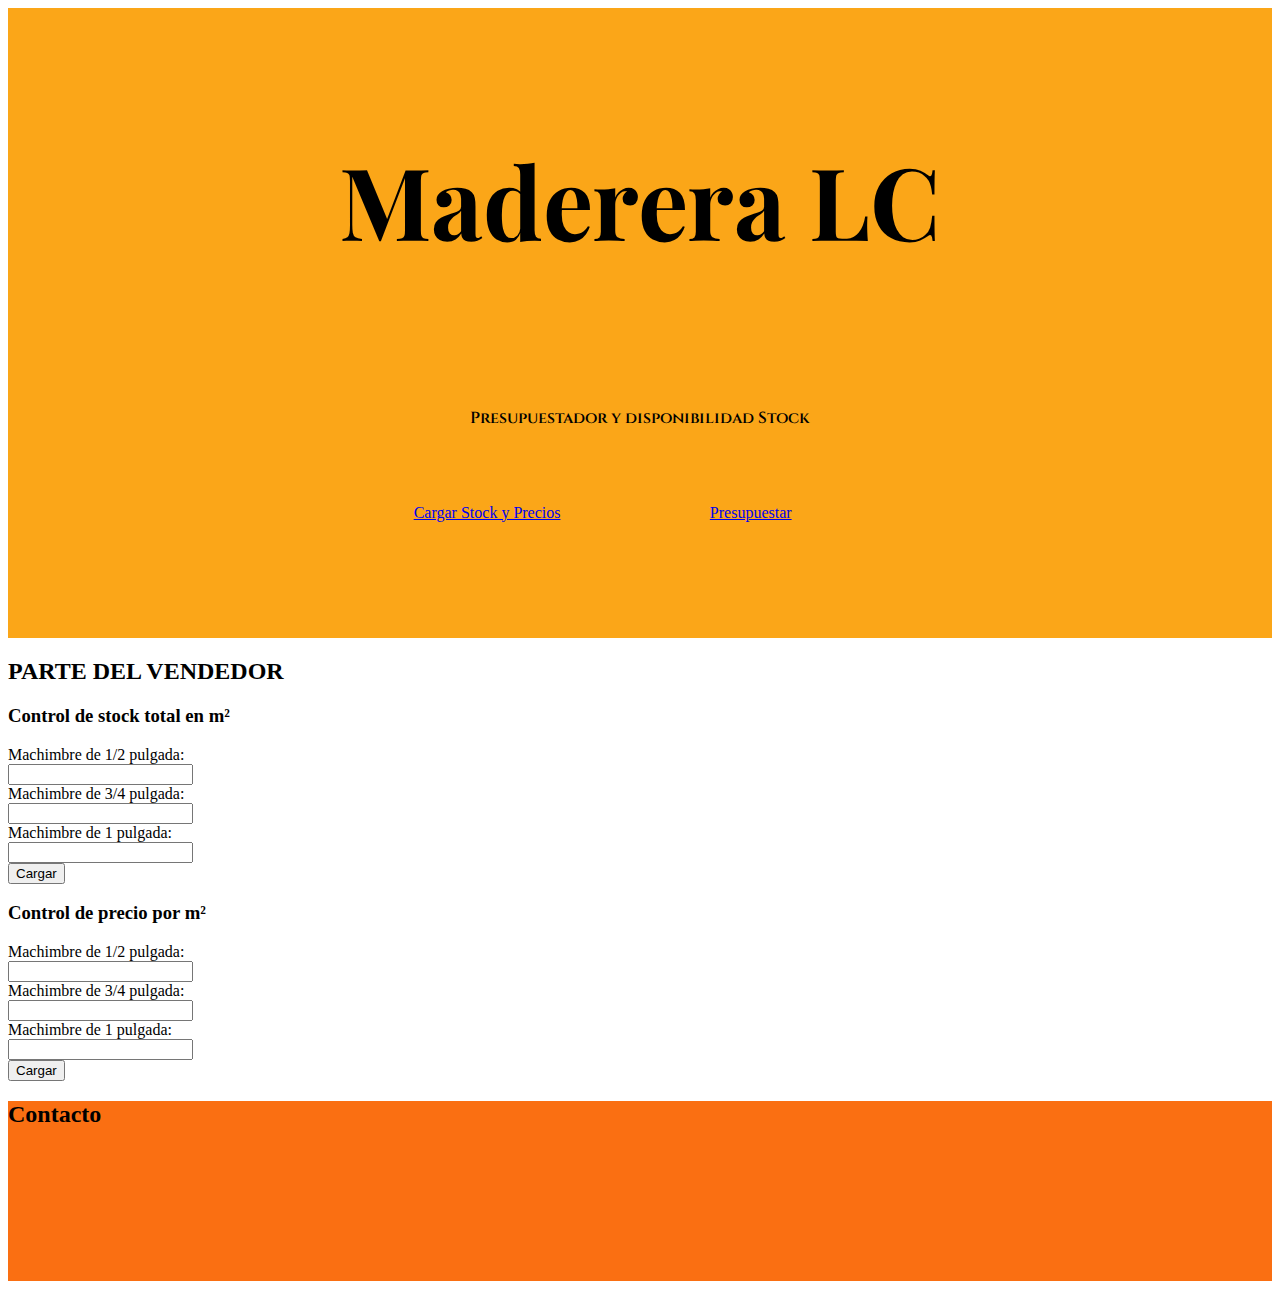
==== control.html @ 330bb5c9 "Se maqueto y se dividio los sectores de 'control de stock' y 'presupuesto'. Se mejoro la visualizaci" ====
<!DOCTYPE html>
<html lang="es">

<head>
  <!-- Required meta tags -->
  <meta charset="utf-8">
  <meta name="viewport" content="width=device-width, initial-scale=1, shrink-to-fit=no">
  <!-- Fonts -->
  <link rel="preconnect" href="https://fonts.gstatic.com">
  <link href="https://fonts.googleapis.com/css2?family=Playfair+Display:ital,wght@0,400;0,600;1,400;1,600&display=swap"
    rel="stylesheet">
  <link href="https://fonts.googleapis.com/css2?family=Cinzel:wght@400;600;800&display=swap" rel="stylesheet">
  <!-- CSS -->
  <link rel="stylesheet" href="https://cdn.jsdelivr.net/npm/bootstrap@4.5.3/dist/css/bootstrap.min.css"
    integrity="sha384-TX8t27EcRE3e/ihU7zmQxVncDAy5uIKz4rEkgIXeMed4M0jlfIDPvg6uqKI2xXr2" crossorigin="anonymous">
  <link rel="stylesheet" href="css/style.css">
  <title>Control Stock y Precios - LC</title>
</head>

<body>
  <div class="container-fluid">
    <div class="row">
      <header class="col-12 col-sm-12 col-md-12 centerInXY">
        <h1 class="col-12 col-sm-12 col-md-12 text--alignCenter">Maderera LC</h1>
        <p class="col-12 col-sm-12 col-md-12 text--alignCenter capitalFont">Presupuestador y disponibilidad Stock</p>
        <div class="col-md-12 btnIndex">
          <a href="#control" class="btn btn-warning">Cargar Stock y Precios<a>
          <a href="index.html" class="btn btn-info">Presupuestar<a>
        </div>
      </header>
    </div>
  </div>

  <div class="container-fluid" id="control">
    <div class="row">
      <h2 class="col-md-12">PARTE DEL VENDEDOR</h2>
      <div class="col-md-6">
        <h3 class="col-md-12">Control de stock total en m²</h3>
        <form>
          <div class="row">
            <label class="col-sm-6 col-form-label">Machimbre de 1/2 pulgada:</label>
            <div class="col-sm-6">
              <input type="number" class="form-control" id="stockMedia">
            </div>
          </div>
          <div class="row">
            <label class="col-sm-6 col-form-label">Machimbre de 3/4 pulgada:</label>
            <div class="col-sm-6">
              <input type="number" class="form-control" id="stockTrescuarto">
            </div>
          </div>
          <div class="row">
            <label class="col-sm-6 col-form-label">Machimbre de 1 pulgada:</label>
            <div class="col-sm-6">
              <input type="number" class="form-control" id="stockUna">
            </div>
          </div>
          <button type="button" onclick="cargarStock()" class="btn btn-primary">Cargar</button>
        </form>

      </div>

      <div class="col-md-6">
        <h3 class="col-md-12">Control de precio por m²</h3>
        <form>
          <div class="row">
            <label class="col-sm-6 col-form-label">Machimbre de 1/2 pulgada:</label>
            <div class="col-sm-6">
              <input type="number" class="form-control" id="precioMedia">
            </div>
          </div>
          <div class="row">
            <label class="col-sm-6 col-form-label">Machimbre de 3/4 pulgada:</label>
            <div class="col-sm-6">
              <input type="number" class="form-control" id="precioTrescuarto">
            </div>
          </div>
          <div class="row">
            <label class="col-sm-6 col-form-label">Machimbre de 1 pulgada:</label>
            <div class="col-sm-6">
              <input type="number" class="form-control" id="precioUna">
            </div>
          </div>
          <button type="button" onclick="cargarPrecios()" class="btn btn-primary">Cargar</button>
        </form>
      </div>
    </div>
  </div>

  <footer class="container-fluid">
    <div class="row">
      <h2>Contacto</h2>
    </div>
  </footer>


  <script src="https://code.jquery.com/jquery-3.5.1.slim.min.js"
    integrity="sha384-DfXdz2htPH0lsSSs5nCTpuj/zy4C+OGpamoFVy38MVBnE+IbbVYUew+OrCXaRkfj"
    crossorigin="anonymous"></script>
  <script src="https://cdn.jsdelivr.net/npm/bootstrap@4.5.3/dist/js/bootstrap.bundle.min.js"
    integrity="sha384-ho+j7jyWK8fNQe+A12Hb8AhRq26LrZ/JpcUGGOn+Y7RsweNrtN/tE3MoK7ZeZDyx"
    crossorigin="anonymous"></script>

  <script defer src="script.js"></script>

</body>

</html>
---- css/style.css ----
html {
  scroll-behavior: smooth; }

.centerInXY {
  display: grid;
  align-content: space-evenly;
  justify-content: center; }

.div--gridCentralX {
  display: grid;
  justify-content: center; }

.div--gridCentralY {
  display: grid;
  align-content: space-evenly; }

h1 {
  font-family: 'Playfair Display', serif;
  font-size: 100px; }

.capitalFont {
  font-family: 'Cinzel', serif;
  font-weight: 600; }

.text--alignCenter {
  text-align: center; }

header {
  background-color: #fba618;
  height: 70vh; }

footer {
  background-color: #fa6f12;
  height: 20vh;
  width: 100%; }

#mensajeResultado {
  display: flex;
  flex-flow: column nowrap;
  justify-content: center;
  align-items: center;
  background-color: darkgray; }

#mensajeStock {
  background-color: #fba618;
  color: black; }

.btnIndex {
  display: flex;
  flex-flow: row wrap;
  justify-content: space-evenly;
  align-items: center; }

@media (max-width: 576px) {
  h1 {
    font-size: 50px; } }
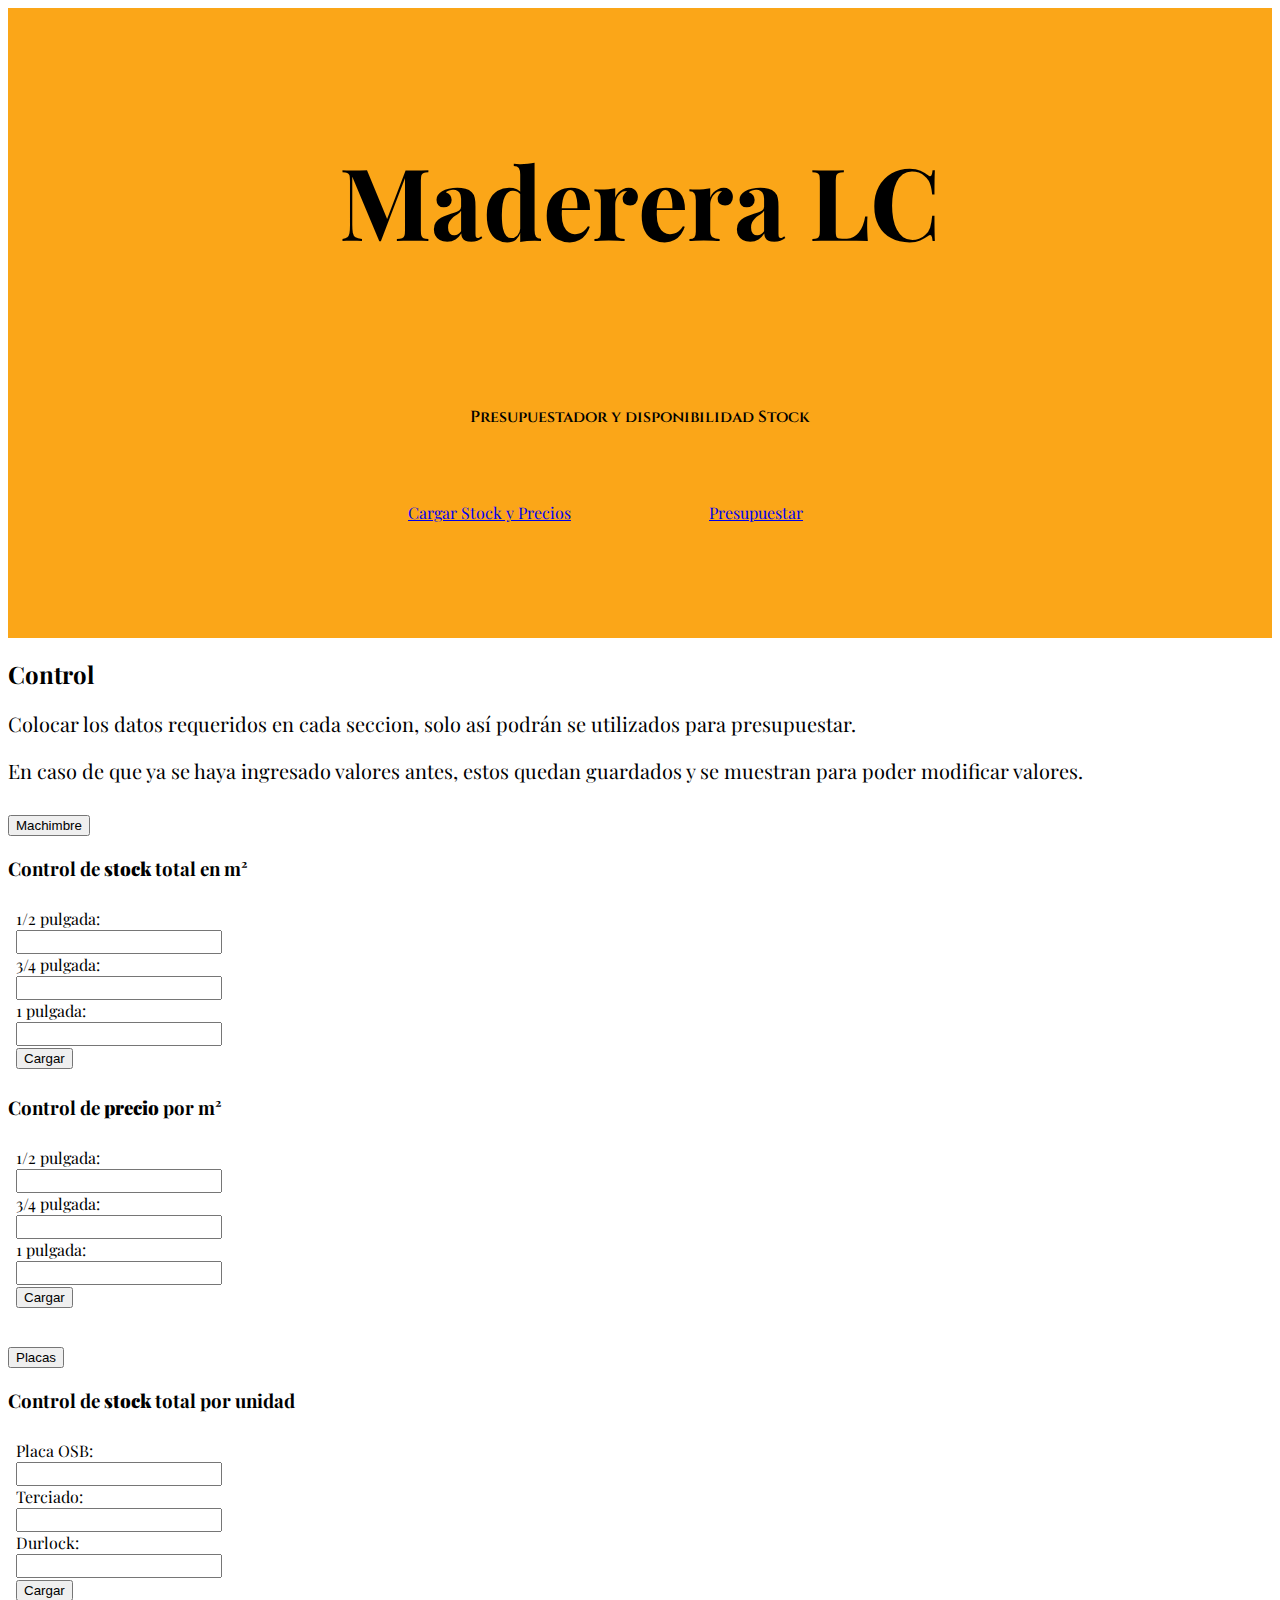
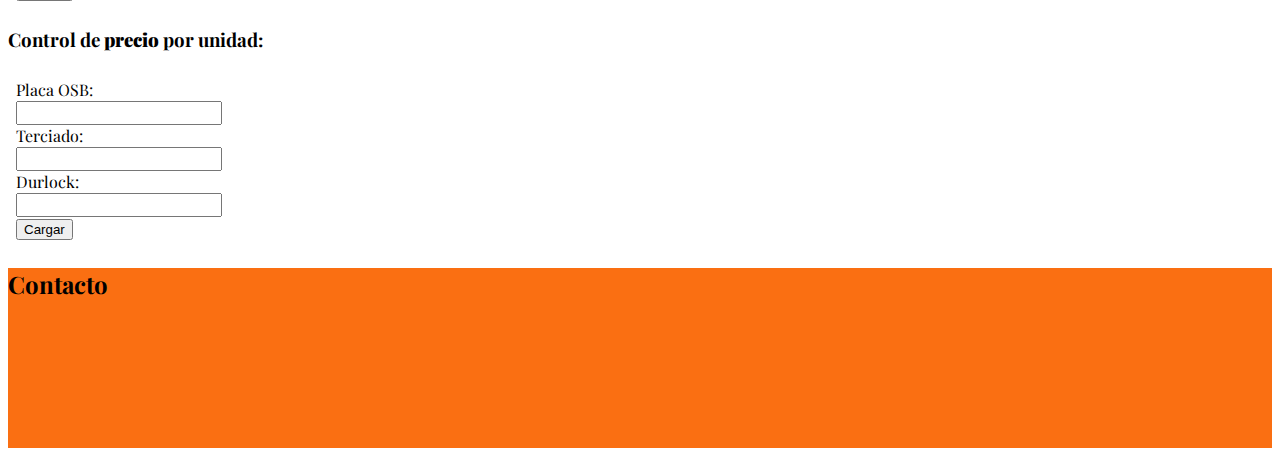
==== commit 8d025faf: "Mejora de maquetacion + Mejora visualizacion presupuesto + otra opcion de producto + Animaciones + E" ====
--- a/control.html
+++ b/control.html
@@ -18,9 +18,9 @@
 </head>
 
 <body>
-  <div class="container-fluid">
+  <div class="container-fluid slideInDown">
     <div class="row">
-      <header class="col-12 col-sm-12 col-md-12 centerInXY">
+      <header class="col-12 col-sm-12 col-md-12 centerInXY showUp">
         <h1 class="col-12 col-sm-12 col-md-12 text--alignCenter">Maderera LC</h1>
         <p class="col-12 col-sm-12 col-md-12 text--alignCenter capitalFont">Presupuestador y disponibilidad Stock</p>
         <div class="col-md-12 btnIndex">
@@ -31,64 +31,144 @@
     </div>
   </div>
 
-  <div class="container-fluid" id="control">
+  <div class="container-fluid fadeInUp" id="control">
     <div class="row">
-      <h2 class="col-md-12">PARTE DEL VENDEDOR</h2>
-      <div class="col-md-6">
-        <h3 class="col-md-12">Control de stock total en m²</h3>
-        <form>
+      <div class="col-12">
+        <h2>Control</h2>
+        <p class="font20px">Colocar los datos requeridos en cada seccion, solo así podrán se utilizados para presupuestar.</p>
+        <p class="font20px">En caso de que ya se haya ingresado valores antes, estos quedan guardados y se muestran para poder modificar valores.</p>
+      </div>
+    </div>
+    <div class="accordion" id="accordionExample">
+      <div class="card">
+        <div class="card-header" id="heading1">
+          <h2 class="mb-0">
+            <button class="btn btn-link btn-block text-left" type="button" data-toggle="collapse" data-target="#collapse1" aria-expanded="true" aria-controls="collapse1">
+              Machimbre
+            </button>
+          </h2>
+        </div>
+    
+        <div id="collapse1" class="collapse" aria-labelledby="heading1" data-parent="#accordionExample">
           <div class="row">
-            <label class="col-sm-6 col-form-label">Machimbre de 1/2 pulgada:</label>
-            <div class="col-sm-6">
-              <input type="number" class="form-control" id="stockMedia">
+            <div class="col-md-6">
+              <h3 class="col-md-12">Control de <strong>stock</strong> total en m²</h3>
+              <form>
+                <div class="row">
+                  <label class="col-sm-6 col-form-label">1/2 pulgada:</label>
+                  <div class="col-sm-6">
+                    <input type="number" class="form-control" id="stockMedia">
+                  </div>
+                </div>
+                <div class="row">
+                  <label class="col-sm-6 col-form-label">3/4 pulgada:</label>
+                  <div class="col-sm-6">
+                    <input type="number" class="form-control" id="stockTrescuarto">
+                  </div>
+                </div>
+                <div class="row">
+                  <label class="col-sm-6 col-form-label">1 pulgada:</label>
+                  <div class="col-sm-6">
+                    <input type="number" class="form-control" id="stockUna">
+                  </div>
+                </div>
+                <button type="button" onclick="cargarStockMachimbre()" class="btn btn-primary">Cargar</button>
+              </form>
+            </div>
+            <div class="col-md-6">
+              <h3 class="col-md-12">Control de <strong>precio</strong> por m²</h3>
+              <form>
+                <div class="row">
+                  <label class="col-sm-6 col-form-label">1/2 pulgada:</label>
+                  <div class="col-sm-6">
+                    <input type="number" class="form-control" id="precioMedia">
+                  </div>
+                </div>
+                <div class="row">
+                  <label class="col-sm-6 col-form-label">3/4 pulgada:</label>
+                  <div class="col-sm-6">
+                    <input type="number" class="form-control" id="precioTrescuarto">
+                  </div>
+                </div>
+                <div class="row">
+                  <label class="col-sm-6 col-form-label">1 pulgada:</label>
+                  <div class="col-sm-6">
+                    <input type="number" class="form-control" id="precioUna">
+                  </div>
+                </div>
+                <button type="button" onclick="cargarPreciosMachimbre()" class="btn btn-primary">Cargar</button>
+              </form>
             </div>
           </div>
+        </div>
+      </div>
+
+      <div class="card">
+        <div class="card-header" id="heading2">
+          <h2 class="mb-0">
+            <button class="btn btn-link btn-block text-left collapsed" type="button" data-toggle="collapse" data-target="#collapse2" aria-expanded="false" aria-controls="collapse2">
+              Placas
+            </button>
+          </h2>
+        </div>
+        <div id="collapse2" class="collapse" aria-labelledby="heading2" data-parent="#accordionExample">
           <div class="row">
-            <label class="col-sm-6 col-form-label">Machimbre de 3/4 pulgada:</label>
-            <div class="col-sm-6">
-              <input type="number" class="form-control" id="stockTrescuarto">
+            <div class="col-md-6">
+              <h3 class="col-md-12">Control de <strong>stock</strong> total por unidad</h3>
+              <form>
+                <div class="row">
+                  <label class="col-sm-6 col-form-label">Placa OSB:</label>
+                  <div class="col-sm-6">
+                    <input type="number" class="form-control" id="stockOSB">
+                  </div>
+                </div>
+                <div class="row">
+                  <label class="col-sm-6 col-form-label">Terciado:</label>
+                  <div class="col-sm-6">
+                    <input type="number" class="form-control" id="stockTerciado">
+                  </div>
+                </div>
+                <div class="row">
+                  <label class="col-sm-6 col-form-label">Durlock:</label>
+                  <div class="col-sm-6">
+                    <input type="number" class="form-control" id="stockDurlock">
+                  </div>
+                </div>
+                <button type="button" onclick="cargarStockPlacas()" class="btn btn-primary">Cargar</button>
+              </form>
+            </div>
+            <div class="col-md-6">
+              <h3 class="col-md-12">Control de <strong>precio</strong> por unidad:</h3>
+              <form>
+                <div class="row">
+                  <label class="col-sm-6 col-form-label">Placa OSB:</label>
+                  <div class="col-sm-6">
+                    <input type="number" class="form-control" id="precioOSB">
+                  </div>
+                </div>
+                <div class="row">
+                  <label class="col-sm-6 col-form-label">Terciado:</label>
+                  <div class="col-sm-6">
+                    <input type="number" class="form-control" id="precioTerciado">
+                  </div>
+                </div>
+                <div class="row">
+                  <label class="col-sm-6 col-form-label">Durlock:</label>
+                  <div class="col-sm-6">
+                    <input type="number" class="form-control" id="precioDurlock">
+                  </div>
+                </div>
+                <button type="button" onclick="cargarPreciosPlacas()" class="btn btn-primary">Cargar</button>
+              </form>
             </div>
           </div>
-          <div class="row">
-            <label class="col-sm-6 col-form-label">Machimbre de 1 pulgada:</label>
-            <div class="col-sm-6">
-              <input type="number" class="form-control" id="stockUna">
-            </div>
-          </div>
-          <button type="button" onclick="cargarStock()" class="btn btn-primary">Cargar</button>
-        </form>
-
-      </div>
-
-      <div class="col-md-6">
-        <h3 class="col-md-12">Control de precio por m²</h3>
-        <form>
-          <div class="row">
-            <label class="col-sm-6 col-form-label">Machimbre de 1/2 pulgada:</label>
-            <div class="col-sm-6">
-              <input type="number" class="form-control" id="precioMedia">
-            </div>
-          </div>
-          <div class="row">
-            <label class="col-sm-6 col-form-label">Machimbre de 3/4 pulgada:</label>
-            <div class="col-sm-6">
-              <input type="number" class="form-control" id="precioTrescuarto">
-            </div>
-          </div>
-          <div class="row">
-            <label class="col-sm-6 col-form-label">Machimbre de 1 pulgada:</label>
-            <div class="col-sm-6">
-              <input type="number" class="form-control" id="precioUna">
-            </div>
-          </div>
-          <button type="button" onclick="cargarPrecios()" class="btn btn-primary">Cargar</button>
-        </form>
+        </div>
       </div>
     </div>
   </div>
-
-  <footer class="container-fluid">
-    <div class="row">
+  
+  <footer class="container-fluid fadeInUp">
+    <div class="row showUp">
       <h2>Contacto</h2>
     </div>
   </footer>
--- a/css/style.css
+++ b/css/style.css
@@ -1,5 +1,19 @@
 html {
   scroll-behavior: smooth; }
+
+body {
+  font-family: 'Playfair Display', serif;
+  min-height: 100vh; }
+
+form {
+  padding: .5rem; }
+
+input {
+  font-family: 'Cinzel', serif; }
+
+.div-padding {
+  padding-top: 1rem;
+  padding-bottom: 1rem; }
 
 .centerInXY {
   display: grid;
@@ -34,12 +48,16 @@
   height: 20vh;
   width: 100%; }
 
+.font20px {
+  font-size: 20px; }
+
 #mensajeResultado {
   display: flex;
   flex-flow: column nowrap;
   justify-content: center;
   align-items: center;
-  background-color: darkgray; }
+  background-color: darkgray;
+  font-family: Arial, Helvetica, sans-serif; }
 
 #mensajeStock {
   background-color: #fba618;
@@ -51,6 +69,77 @@
   justify-content: space-evenly;
   align-items: center; }
 
+.btn-presupuesto {
+  width: 150px;
+  border-radius: 15px;
+  font-family: 'Cinzel', serif;
+  font-weight: 600; }
+
 @media (max-width: 576px) {
   h1 {
     font-size: 50px; } }
+
+@keyframes showUp {
+  0% {
+    opacity: 0; }
+  100% {
+    opacity: 1; } }
+
+.showUp {
+  animation-duration: 1s;
+  animation-name: showUp; }
+
+@keyframes slideInDown {
+  0% {
+    opacity: 0;
+    transform: translateY(-2000px); }
+  100% {
+    transform: translateY(0); } }
+
+.slideInDown {
+  animation-duration: 1s;
+  animation-name: slideInDown; }
+
+@keyframes fadeInUp {
+  0% {
+    opacity: 0;
+    transform: translateY(2000px); }
+  100% {
+    opacity: 1;
+    transform: translateY(0); } }
+
+.fadeInUp {
+  animation-duration: 1s;
+  animation-name: fadeInUp; }
+
+@keyframes showInLeft {
+  0% {
+    opacity: 0;
+    transform: translateX(-2000px); }
+  60% {
+    opacity: 1;
+    transform: translateX(30px); }
+  80% {
+    transform: translateX(-10px); }
+  100% {
+    transform: translateX(0); } }
+
+.showInLeft {
+  animation-duration: 2s;
+  animation-name: showInLeft; }
+
+@keyframes showInRight {
+  0% {
+    opacity: 0;
+    transform: translateX(2000px); }
+  60% {
+    opacity: 1;
+    transform: translateX(-30px); }
+  80% {
+    transform: translateX(10px); }
+  100% {
+    transform: translateX(0); } }
+
+.showInRight {
+  animation-duration: 2s;
+  animation-name: showInRight; }
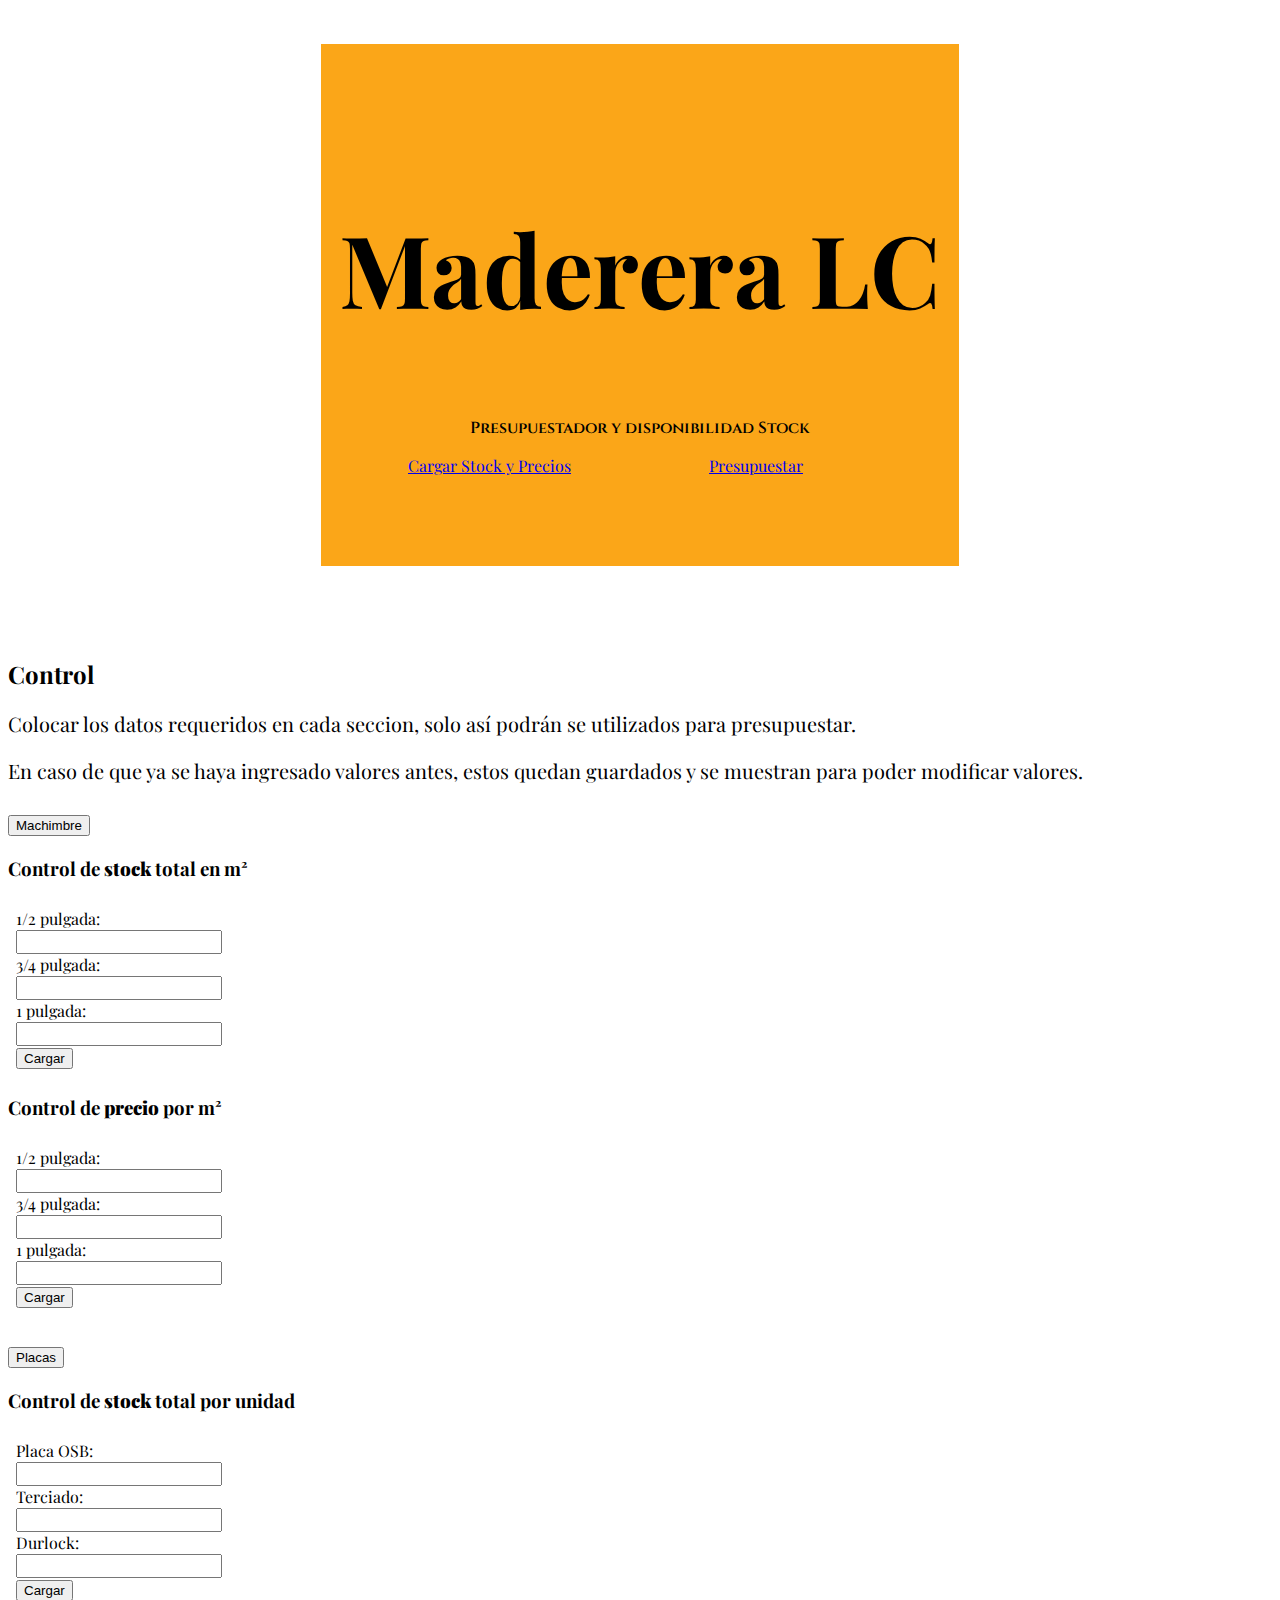
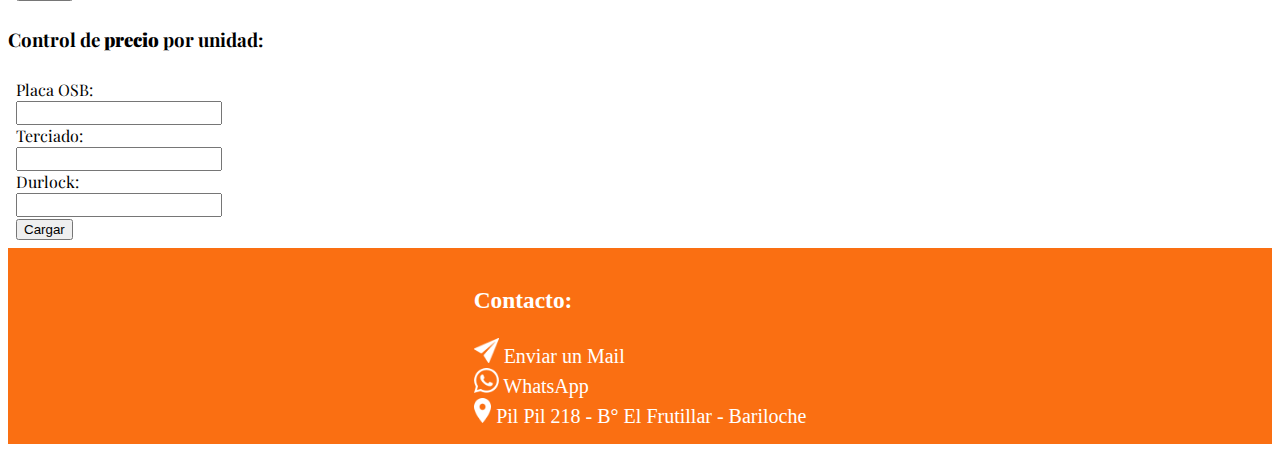
==== commit 19dc6da2: "Mejora de diseño + Imagenes + API + Footer" ====
--- a/control.html
+++ b/control.html
@@ -20,12 +20,14 @@
 <body>
   <div class="container-fluid slideInDown">
     <div class="row">
-      <header class="col-12 col-sm-12 col-md-12 centerInXY showUp">
-        <h1 class="col-12 col-sm-12 col-md-12 text--alignCenter">Maderera LC</h1>
-        <p class="col-12 col-sm-12 col-md-12 text--alignCenter capitalFont">Presupuestador y disponibilidad Stock</p>
-        <div class="col-md-12 btnIndex">
-          <a href="#control" class="btn btn-warning">Cargar Stock y Precios<a>
-          <a href="index.html" class="btn btn-info">Presupuestar<a>
+      <header class="col-12 col-sm-12 col-md-12 showUp centerInXY">
+        <div class="col-12 col col-sm-12 col-md-12 centerInXY showUp" id="back-img">
+          <h1 class="text--alignCenter">Maderera LC</h1>
+          <p class="text--alignCenter capitalFont">Presupuestador y disponibilidad Stock</p>
+          <div class="col-md-12 btnIndex">
+            <a href="#control" class="btn btn-warning">Cargar Stock y Precios<a>
+            <a href="index.html" class="btn btn-info">Presupuestar<a>
+          </div>
         </div>
       </header>
     </div>
@@ -169,7 +171,12 @@
   
   <footer class="container-fluid fadeInUp">
     <div class="row showUp">
-      <h2>Contacto</h2>
+      <div class="col-12 col-md-6 centerInXY contacto div-padding">
+        <h3>Contacto:</h3>
+        <a href="mailto:madereralcbariloche@hotmail.com" target="_blank"><img src="icon/Icon_send_w.png" class="icon-contacto" alt="icono enviar"> Enviar un Mail</a>
+        <a href="https://api.whatsapp.com/send?phone=+5492944411402" target="_blank"><img src="icon/Icon_whatsapp.png" class="icon-contacto" alt="icono WhatsApp"> WhatsApp</a>
+        <a href="https://www.google.com.ar/maps/place/Maderera+LC/@-41.1674532,-71.3374997,15z/data=!4m5!3m4!1s0x0:0xbae3b13cd11dc430!8m2!3d-41.1663362!4d-71.3303125" target="_blank"><img src="icon/Icon_location.png" class="icon-contacto" alt="icono localización"> Pil Pil 218 - B° El Frutillar - Bariloche</a>
+      </div>
     </div>
   </footer>
 
--- a/css/style.css
+++ b/css/style.css
@@ -40,13 +40,32 @@
   text-align: center; }
 
 header {
-  background-color: #fba618;
+  background-image: url(https://source.unsplash.com/collection/39900804);
+  background-repeat: no-repeat;
+  background-size: cover;
   height: 70vh; }
 
+#back-img {
+  background-color: #fba618;
+  padding: 10vh 2vh 10vh 2vh; }
+
 footer {
+  font-family: Georgia, 'Times New Roman', Times, serif;
+  font-size: 20px;
   background-color: #fa6f12;
-  height: 20vh;
+  height: auto;
   width: 100%; }
+  footer .contacto a {
+    text-decoration: none;
+    color: white; }
+    footer .contacto a img {
+      height: 25px; }
+  footer h3 {
+    transform: none; }
+  footer a:hover {
+    color: black;
+    transform: scale(1.1);
+    transition: all 0.5s; }
 
 .font20px {
   font-size: 20px; }
